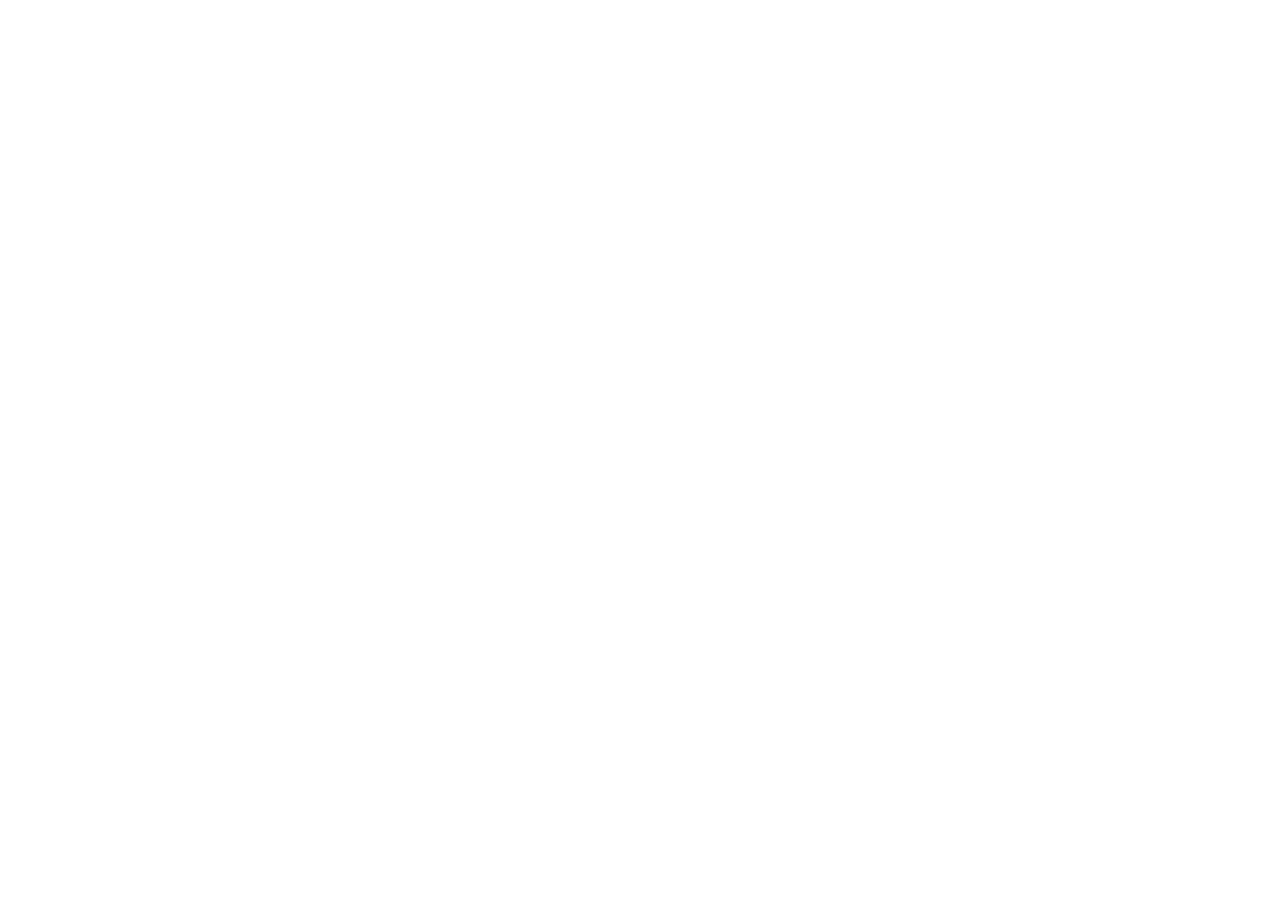
==== index.html @ e45ef7c8 "setup basic js" ====
<html lang="en">
  <head>
    <meta charset="UTF-8" />
    <meta http-equiv="X-UA-Compatible" content="IE=edge" />
    <meta name="viewport" content="width=device-width, initial-scale=1.0" />
    <title>Document</title>
  </head>
  <body>
    <script src="main.js"></script>
  </body>
</html>
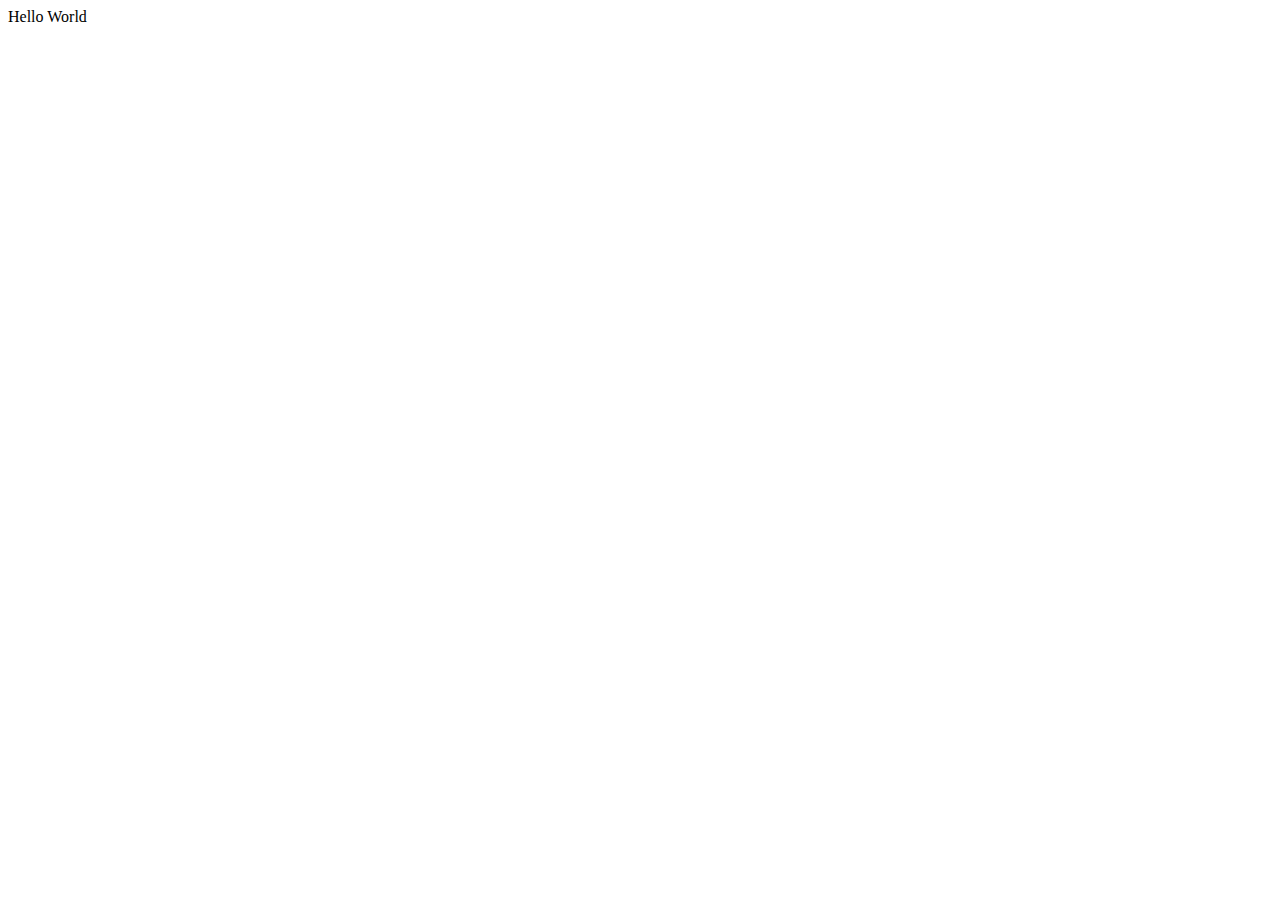
==== commit 1ea216a7: "dom manipulation and json" ====
--- a/index.html
+++ b/index.html
@@ -6,6 +6,7 @@
     <title>Document</title>
   </head>
   <body>
-    <script src="main.js"></script>
+    <p id="title">Hello World</p>
+    <!-- <script src="main.js"></script> -->
   </body>
 </html>
